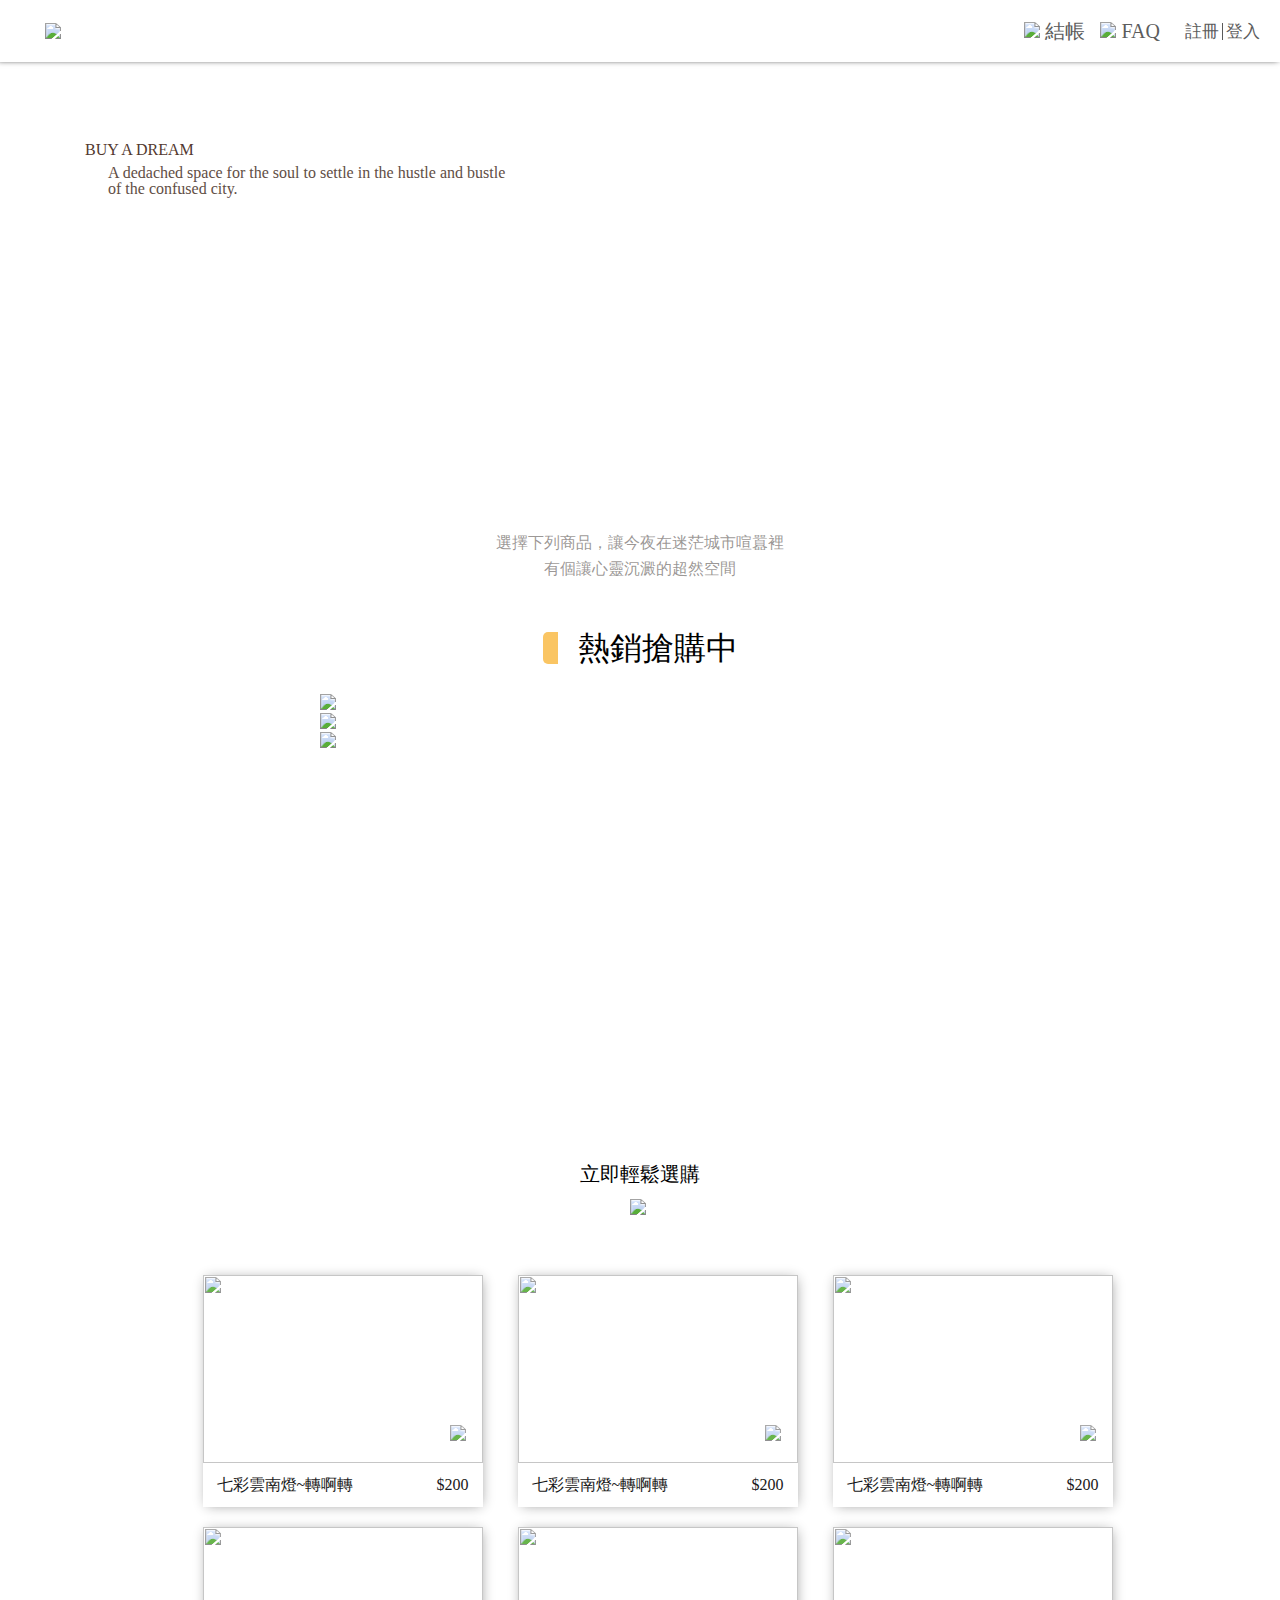
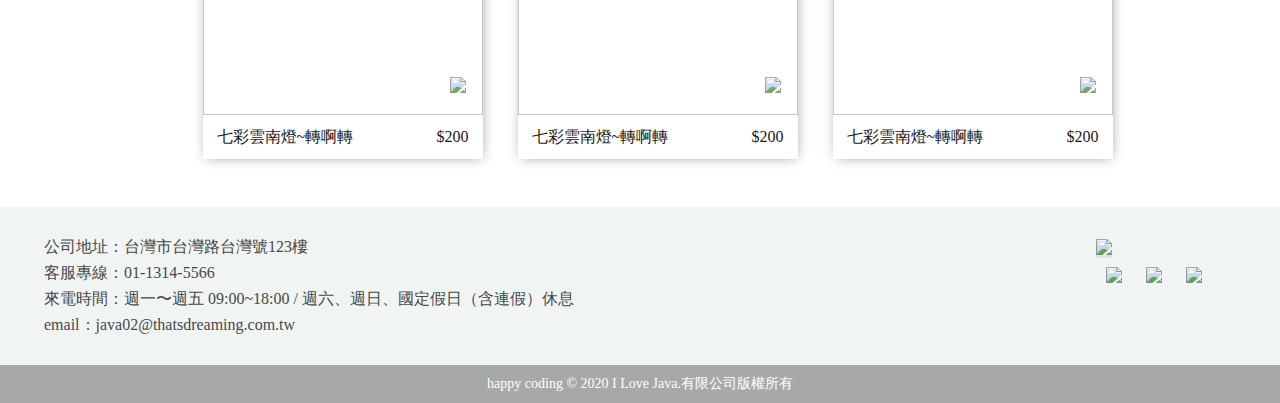
==== Front-end web development/index.html @ a9ffa005 "href test" ====
<!doctype html>

<html>

<head>
    <meta charset="utf-8">
    <link rel="stylesheet" href="./style.css">
    <link rel="stylesheet" href="https://necolas.github.io/normalize.css/8.0.1/normalize.css">
    <link rel="stylesheet" href="https://unpkg.com/swiper/swiper-bundle.css">
    <link rel="stylesheet" href="css/style.css">
    <title>Dream Store</title>
    <meta name="viewport" content="width=device-width, initial-scale=1, user-scalable=no">

</head>

<body>
    <section class="banner">
        <nav class='navbar'>
            <div class="wrapper">
                <img class="site-name" src="svg/title_logo.svg" />
                <div class='navbar_list'>
                    <div class="navbar_item"><a href="#"><img class='nav_icon' src="svg/smartcart.svg" />結帳</a></div>
                    <div class="navbar_item"><a href="#"><img class='nav_icon' src="svg/question.svg" />FAQ</a></div>
                    <div class="navbar_login navbar_register"><a href="register.html">註冊</a></div>
                    <div class="navbar_login"><a href="register.html">登入</a></div>
                </div>
            </div>
        </nav>
        <h2>BUY A DREAM</h2>
        <p>A dedached space for the soul to settle in the hustle and bustle of the confused city.</p>
    </section>
    <section class="section">
        <h3>選擇下列商品，讓今夜在迷茫城市喧囂裡</h3>
        <h3>有個讓心靈沉澱的超然空間</h3>
        <div class="hot_sell_title">熱銷搶購中</div>
    </section>
    <section class="test1">
        <div class="swiper-container">
            <!-- Additional required wrapper -->
            <div class="swiper-wrapper">
                <!-- Slides -->
                <div class="swiper-slide"><img src="img/cat-3169476_640.jpg" ></div>
                <div class="swiper-slide"><img src="img/cat-3169476_640.jpg" ></div>
                <div class="swiper-slide"><img src="img/cat-3169476_640.jpg" ></div>    
            </div>
            <!-- If we need pagination -->
            <!-- <div class="swiper-pagination"></div> -->
        
            <!-- If we need navigation buttons -->
            <!-- <div class="swiper-button-prev"></div>
            <div class="swiper-button-next"></div> -->
        
            <!-- If we need scrollbar -->
            <!-- <div class="swiper-scrollbar"></div> -->
            <script src="https://unpkg.com/swiper/swiper-bundle.js"></script>
            <script src="https://unpkg.com/swiper/swiper-bundle.min.js"></script>
            <script src="js/all.js" type="text/javascript" charset="utf-8"></script>
        </div>
    </section>
    <section class="section">
        <div class="buy_title">立即輕鬆選購</div>
        <img class='buy_icon' src="svg/back.svg" />
        <div class="card_block">
            <div class="card">
                <img class="card_img" src="img/1.jpg" />
                <img class="card_add" src="svg/add.svg" />
                <div class="card_bottom">
                    <div class="card_info">
                        <div class="card_name">
                            <p>七彩雲南燈~轉啊轉</p>
                        </div>
                        <div class="card_price">
                            <p>$200</p>
                        </div>
                    </div>
                    
                </div>
            </div>
            <div class="card">
                <img class="card_img" src="img/1.jpg" />
                <img class="card_add" src="svg/add.svg" />
                <div class="card_bottom">
                    <div class="card_info">
                        <div class="card_name">
                            <p>七彩雲南燈~轉啊轉</p>
                        </div>
                        <div class="card_price">
                            <p>$200</p>
                        </div>
                    </div>
                    
                </div>
            </div>
            <div class="card">
                <img class="card_img" src="img/1.jpg" />
                <img class="card_add" src="svg/add.svg" />
                <div class="card_bottom">
                    <div class="card_info">
                        <div class="card_name">
                            <p>七彩雲南燈~轉啊轉</p>
                        </div>
                        <div class="card_price">
                            <p>$200</p>
                        </div>
                    </div>
                    
                </div>
            </div>
            <div class="card">
                <img class="card_img" src="img/1.jpg" />
                <img class="card_add" src="svg/add.svg" />
                <div class="card_bottom">
                    <div class="card_info">
                        <div class="card_name">
                            <p>七彩雲南燈~轉啊轉</p>
                        </div>
                        <div class="card_price">
                            <p>$200</p>
                        </div>
                    </div>
                    
                </div>
            </div>
            <div class="card">
                <img class="card_img" src="img/1.jpg" />
                <img class="card_add" src="svg/add.svg" />
                <div class="card_bottom">
                    <div class="card_info">
                        <div class="card_name">
                            <p>七彩雲南燈~轉啊轉</p>
                        </div>
                        <div class="card_price">
                            <p>$200</p>
                        </div>
                    </div>
                    
                </div>
            </div>
            <div class="card">
                <img class="card_img" src="img/1.jpg" />
                <img class="card_add" src="svg/add.svg" />
                <div class="card_bottom">
                    <div class="card_info">
                        <div class="card_name">
                            <p>七彩雲南燈~轉啊轉</p>
                        </div>
                        <div class="card_price">
                            <p>$200</p>
                        </div>
                    </div>
                    
                </div>
            </div>
        </div>
    </section>
    <footer>
        <div class="footer_top">
            <div class="wrapper">
                <div class="footer_info">
                    <div>公司地址：台灣市台灣路台灣號123樓</div>
                    <div>客服專線：01-1314-5566</div>
                    <div>來電時間：週一〜週五 09:00~18:00 / 週六、週日、國定假日（含連假）休息</div>
                    <div>email：java02@thatsdreaming.com.tw</div>
                </div>
                <div>
                    <img class="site-name_footer" src="svg/title_logo.svg" />
                    <div class="footer_icon_block">
                        <img class='icon' src="svg/facebook.svg" />
                        <img class='icon' src="svg/instagram-sketched.svg" />
                        <img class='icon' src="svg/twitter.svg" />
                    </div>
                </div>
            </div>
        </div>

        <div class="footer_bottom">
            happy coding © 2020 I Love Java.有限公司版權所有
        </div>
    </footer>
    <script src="index.js"></script>
    <script src="js/all.js" type="text/javascript" charset="utf-8"></script>
</body>

</html>
---- Front-end web development/css/style.css ----
html {
    font-family: 微軟正黑體;
}

html,
body,
div,
span,
applet,
object,
iframe,
h1,
h2,
h3,
h4,
h5,
h6,
p,
blockquote,
pre,
a,
abbr,
acronym,
address,
big,
cite,
code,
del,
dfn,
em,
img,
ins,
kbd,
q,
s,
samp,
small,
strike,
strong,
sub,
sup,
tt,
var,
b,
u,
i,
center,
dl,
dt,
dd,
ol,
ul,
li,
fieldset,
form,
label,
legend,
table,
caption,
tbody,
tfoot,
thead,
tr,
th,
td,
article,
aside,
canvas,
details,
embed,
figure,
figcaption,
footer,
header,
hgroup,
menu,
nav,
output,
ruby,
section,
summary,
time,
mark,
audio,
video {
    margin        : 0;
    padding       : 0;
    border        : 0;
    font-size     : 100%;
    font          : inherit;
    vertical-align: baseline;
}

/* HTML5 display-role reset for older browsers */
article,
aside,
details,
figcaption,
figure,
footer,
header,
hgroup,
menu,
nav,
section {
    display: block;
}

body {
    line-height: 1;
}

ol,
ul {
    list-style: none;
}

blockquote,
q {
    quotes: none;
}

blockquote:before,
blockquote:after,
q:before,
q:after {
    content: '';
    content: none;
}

table {
    border-collapse: collapse;
    border-spacing : 0;
}

a {
    text-decoration: none;
}

* {
    box-sizing: border-box;
}

textarea {
    resize: none;
}

/* Swiper */
.swiper-container {
    width : 640px;
    height: 390px;
}

/* index */
.banner {
    height       : 490px;
    margin-bottom: 40px;
    background   : url(../img/navbar_bg.png) center/cover no-repeat;
}

.banner h2 {
    margin: 80px 0 0 85px;
    color : #52392f;
}

.banner p {
    margin: 7px 0 0 108px;
    width : 400px;
    color : #5f4e45;
}

.navbar {
    box-shadow: -1.6px -1.6px 6px 0px #000000;
    margin    : 0;
}

.navbar .wrapper {
    display        : flex;
    justify-content: space-between;
    align-items    : center;
    height         : 62px;
    background     : rgba(255, 255, 255, 0.4);
    padding        : 0px 20px;

}

.site-name {
    margin   : 5px 0 5px 25px;
    max-width: 160px;
}

.navbar_list {
    display    : flex;
    align-items: center;
    font-size  : 20px;

}

.navbar_item {
    display     : flex;
    align-items : center;
    margin-right: 15px;

}

.navbar_login {
    font-size: 17px;
}

.navbar_register {
    margin-left  : 10px;
    margin-right : 3px;
    border-right : solid 1.5px #5a5a5a;
    padding-right: 3px;
}

.nav_icon {
    width       : 20px;
    margin-right: 5px;
}

.navbar_list div:hover a {
    color: rgb(116, 172, 182);
}

.navbar_list a {
    text-decoration: none;
    color          : #5c5c5c;
}

.wrapper {
    margin : 0 auto;
    padding: 0px 12px;
}

.section {
    display       : flex;
    flex-direction: column;
    align-items   : center;
}

.section h3 {
    margin: 5px;
    color : #463e3a8c;
}

.hot_sell_title {
    font-size    : 32px;
    border-left  : solid 15px #fac563;
    border-radius: 5px;
    padding-left : 20px;
    margin-top   : 50px;
    margin-bottom: 30px;
}

.test1 {
    display        : flex;
    align-items    : center;
    justify-content: center;
    margin-bottom  : 80px;
}

.test2 {
    width          : 800px;
    height         : 200px;
    display        : flex;
    align-items    : center;
    justify-content: center;
    background     : #5c5c5c25;
}

.buy_title {
    font-size: 20px;
}

.buy_icon {
    width        : 20px;
    margin-top   : 15px;
    margin-bottom: 40px;
}

.icon {
    width       : 30px;
    margin-right: 10px;
}

.card_block {
    max-width      : 1016px;
    display        : inline-flex;
    flex-wrap      : wrap;
    justify-content: center;
}

.card {
    max-width     : 300px;
    flex-direction: column;
    box-shadow    : 1.4px 1.4px 12px -3px #00000078;
    position      : relative;
    cursor        : pointer;
    transition    : all 0.2s;
    opacity       : 0.9;
    display       : flex;
    margin-top    : 20px;
    margin-left   : 35px;
}

.card:hover {
    transform : scale(1.07);
    filter    : brightness(1.2);
    box-shadow: 5px 5px 20px 5px rgba(0, 0, 0, 0.5);
    opacity   : 1;
}

.card_img {
    background: center/cover no-repeat;
    width     : 100%;
    height    : 188px;
}

.card_add {
    position: absolute;
    width   : 25px;
    right   : 8px;
    top     : 150px;
}

.card_bottom {
    display       : flex;
    flex-direction: row;
}

.card_info {
    display        : flex;
    flex-direction : row;
    justify-content: space-between;
    padding        : 14px;
    font-size      : 16px;
    width          : 280px;
}

footer {
    margin-top: 48px;
}

.footer_bottom {
    background: #6e706f9a;
    padding   : 12px;
    text-align: center;
    color     : white;
    font-size : 14px;
    padding   : 12px;
}

.footer_top {
    background: #e8efeea6;
    padding   : 32px;
    color     : #484848;
}

.footer_top .wrapper {
    display        : flex;
    justify-content: space-between;
}

.footer_info {
    margin-right: 16px;
}

.footer_info div+div {
    margin-top: 10px;
}

.site-name_footer {
    width        : 150px;
    border-bottom: solid 3px rgba(141, 187, 195, 0.267);
}

.footer_icon_block {
    display        : flex;
    flex-direction : row;
    justify-content: space-around;
    padding        : 0 10px;
    margin-top     : 6px;
}

.footer_icon_block .icon:hover {
    transform: scale(1.07);
}

@media(max-width: 768px) {
    .navbar .wrapper {
        height         : 120px;
        flex-direction : column;
        justify-content: space-between;
        padding        : 0px;
    }

    .navbar_site-name {
        margin-top: 15px;
    }

    .navbar_list {
        display        : flex;
        justify-content: center;
        width          : 100%;
        font-size      : 16px;
    }

    .section_title {
        font-size    : 30px;
        border-left  : solid 15px #a3dea2;
        padding-left : 16px;
        margin-bottom: 16px;
        margin-top   : 20px;
    }

    .footer_top .wrapper {
        flex-direction: column-reverse;
    }

    .footer_info {
        margin-right: 0;
        margin-top  : 16px;
    }
}

@media(max-width: 538px) {
    .navbar_list li {
        margin-left  : 0;
        border-radius: 0;
        text-align   : center;
    }

    .navbar_list {
        display        : flex;
        justify-content: center;
        width          : 100%;
    }

    .navbar_list li a {
        padding: 12px 33px;
    }
}

@media(max-width: 375px) {

    .navbar_list li a {
        padding: 12px 23px;
    }

}


/* register */
.register-banner {
    padding   : 1px;
    background: url(../img/navbar_bg.png) center/cover no-repeat;
}

.register-footer {
    margin-top: 0px;
}

.form_block {
    margin       : 80px auto;
    margin-bottom: 0px3;
    padding      : 50px 10px 40px 100px;
    width        : 800px;
    height       : 700px;
    background   : url(../img/signBg.png) no-repeat;
    display      : flex;
}

.img_moon {
    width        : 280px;
    margin-bottom: 110px;
}

.form_block .switch {
    margin-left   : 100px;
    display       : flex;
    flex-direction: row;
    width         : 270px;
}

.form_block span {
    color       : rgba(143, 140, 140, 0.8);
    margin-right: 10px;
    width       : 270px;
    margin-top  : 5px;
}

.btn {
    display        : inline-block;
    text-decoration: none;
    width          : 100px;
    height         : 30px;
    line-height    : 30px;
    padding        : 0 15px;
    font-weight    : 900;
    box-shadow     : 6px 6px 12px grey;
    border         : none;
    outline        : none;
}

.form_block .switch .signIn-button {
    background   : #999674;
    color        : #FFFFFF;
    border-radius: 10px 0px 0px 10px;
}

.form_block .switch .signIn-button:hover {
    background: rgba(152, 150, 116, 0.6);
    box-shadow: none;
    border    : none;
}

.signIn-button:active {
    box-shadow: 0 5px #666;
    transform : translateY(4px);
}

.form_block .switch .sigUp-button {
    background   : #FFFFFF;
    color        : #000000;
    border-radius: 0px 10px 10px 0px;
}

.form_block .switch .sigUp-button:hover {
    background: rgba(255, 255, 255, 0.3);
    color     : #000000;
    box-shadow: none;
    border    : none;
}

.sigUp-button:active {
    box-shadow: 0 5px #666;
    transform : translateY(4px);
}

.form_block form {
    margin-top    : 50px;
    display       : flex;
    flex-direction: column;
    color         : #936600;
}

.form_block_input {
    width        : 280px;
    margin-top   : 10px;
    margin-bottom: 40px;
    border       : none;
    background   : transparent;
    border-bottom: #936600 1px solid;
}

.form_block form input:focus {
    outline: none;
}

.form_block .submit-button {
    width        : 100px;
    border       : none;
    border-radius: 7px;
    margin-top   : 0px;
    margin-left  : 80px;
    padding      : 10px 0px;
    background   : rgba(147, 102, 0, 0.8);
    color        : #FFFFFF;
}

.form_block .submit-button:hover {
    color     : rgba(147, 102, 0, 0.8);
    background: #FFFFFF;
    cursor    : pointer;
}

.submit-button:active {
    box-shadow: 0 5px #666;
    transform : translateY(4px);
}

.register-section {
    display:none
}

.signIn-session {
    display:none
}
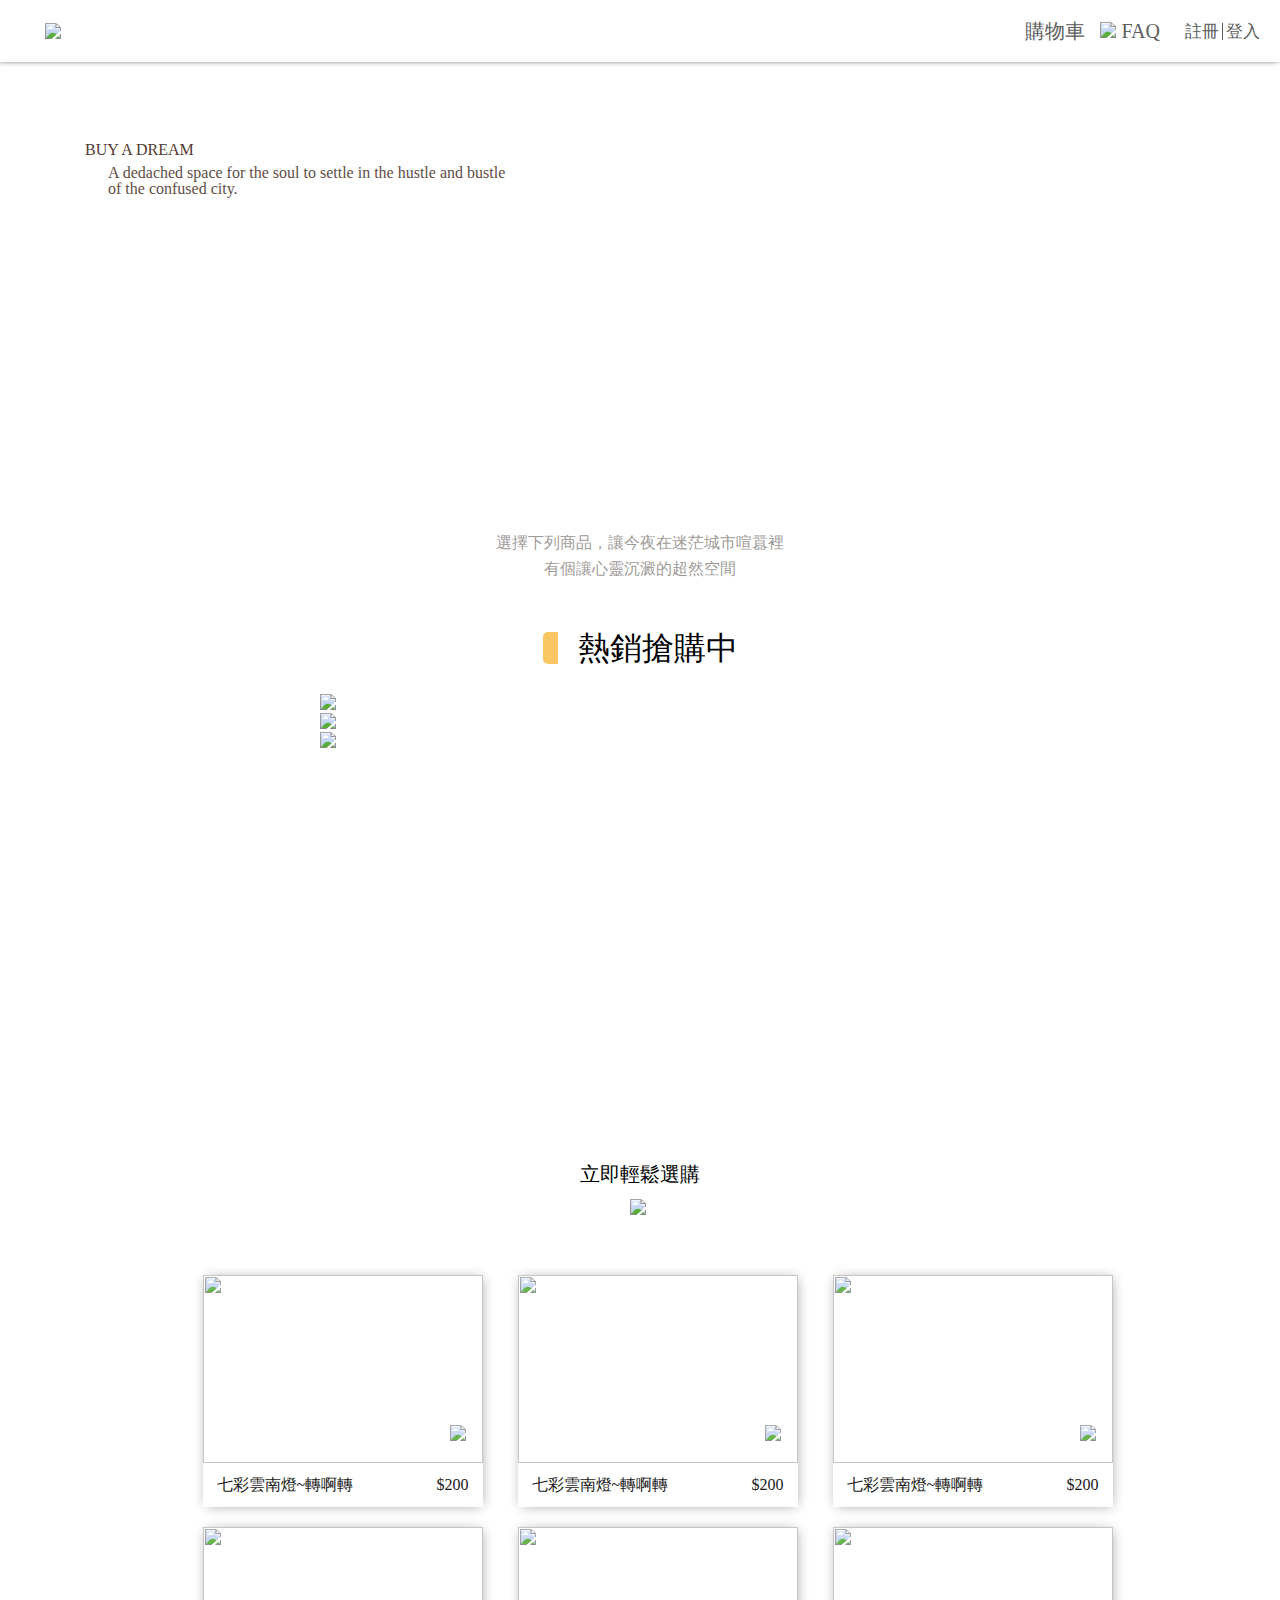
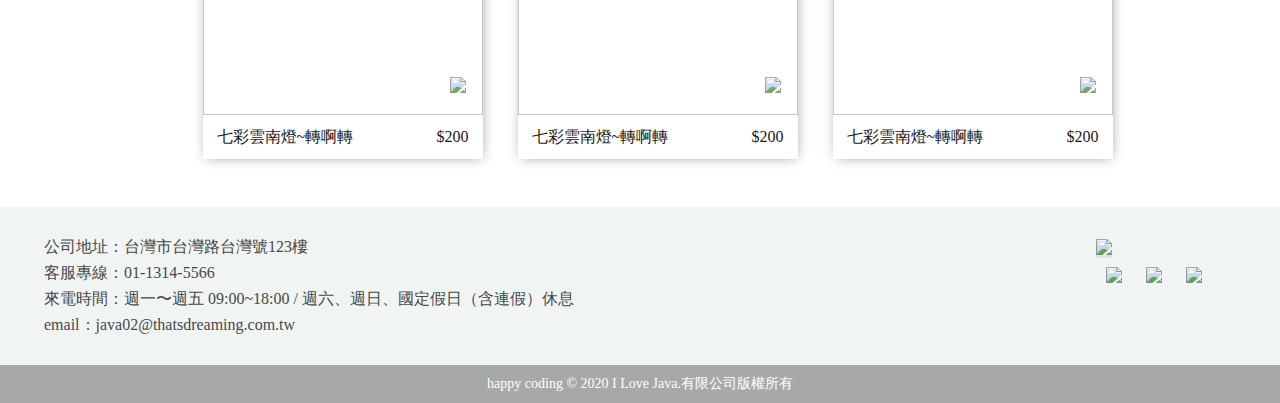
==== commit f8edbd75: "add layout" ====
--- a/Front-end web development/index.html
+++ b/Front-end web development/index.html
@@ -9,6 +9,8 @@
     <link rel="stylesheet" href="https://unpkg.com/swiper/swiper-bundle.css">
     <link rel="stylesheet" href="css/style.css">
     <title>Dream Store</title>
+	<meta name="viewport" content="width=device-width,initial-scle=1.0">
+	<link rel="stylesheet" href="https://cdn.jsdelivr.net/npm/semantic-ui@2.4.2/dist/semantic.min.css">
     <meta name="viewport" content="width=device-width, initial-scale=1, user-scalable=no">
 
 </head>
@@ -19,10 +21,10 @@
             <div class="wrapper">
                 <img class="site-name" src="svg/title_logo.svg" />
                 <div class='navbar_list'>
-                    <div class="navbar_item"><a href="#"><img class='nav_icon' src="svg/smartcart.svg" />結帳</a></div>
+                    <div class="navbar_item"><a href="#"><i class="cart icon"></i>購物車</a></div>
                     <div class="navbar_item"><a href="#"><img class='nav_icon' src="svg/question.svg" />FAQ</a></div>
-                    <div class="navbar_login navbar_register"><a href="register.html">註冊</a></div>
-                    <div class="navbar_login"><a href="register.html">登入</a></div>
+                    <div class="navbar_login navbar_register"><a href="#">註冊</a></div>
+                    <div class="navbar_login"><a href="#">登入</a></div>
                 </div>
             </div>
         </nav>
